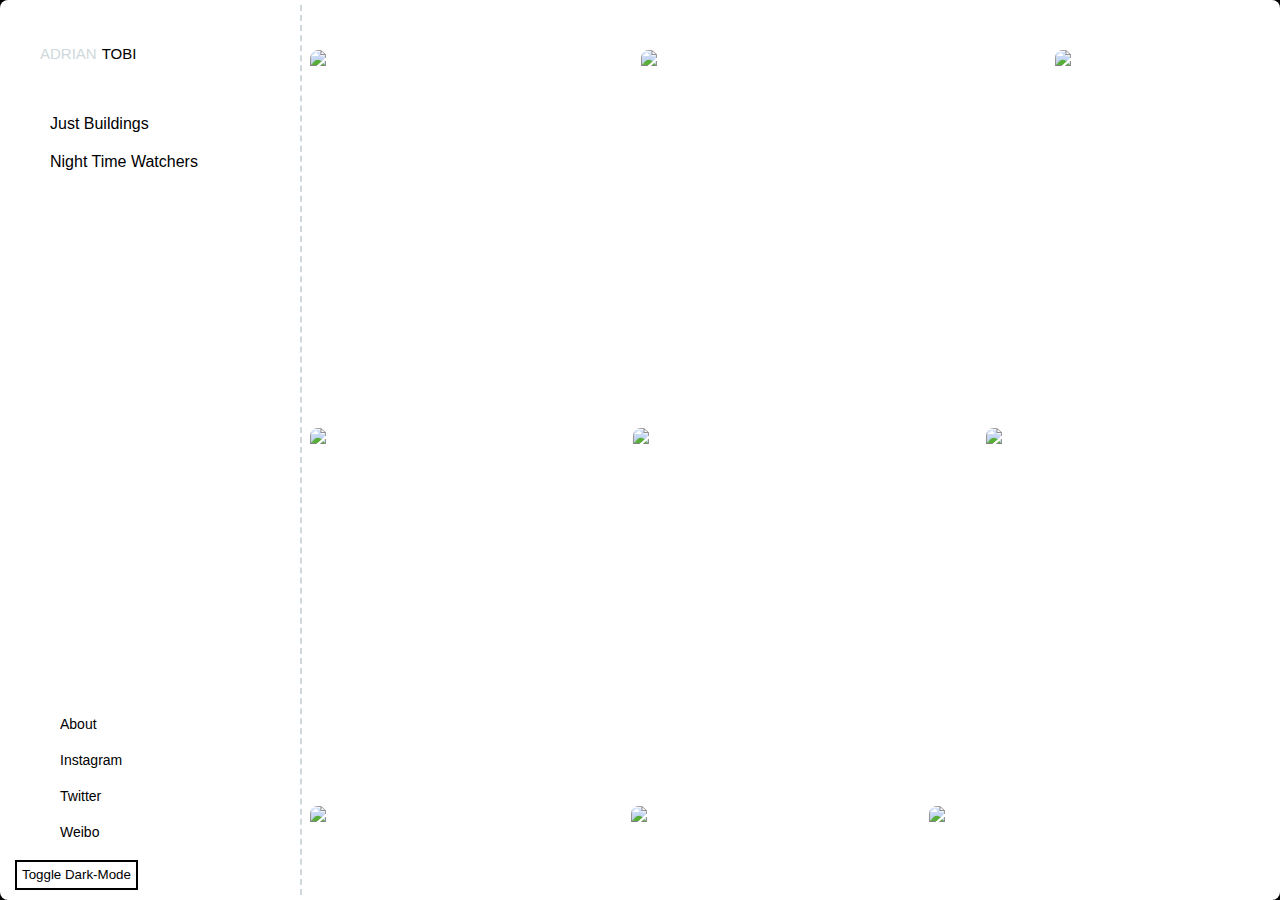
==== index.html @ da24af8d "Add files via upload" ====
<!DOCTYPE html>
<html>
    <head>
        <meta charset="utf-8">
        <meta http-equiv="X-UA-Compatible" content="IE=edge">
        <title></title>
        <meta name="description" content="">
        <meta name="viewport" content="width=device-width, initial-scale=1">
        <link rel="stylesheet" href="/css/base-styles.css">
        <link rel="icon" href="/images/adrianBrowserIcon.png">
        <script src="/js/dark-mode.js" async defer></script>
        <script src="/js/logo-anim.js" async defer></script>
        <script src="/js/toggles.js" async defer></script>
    </head>
    <body>        
        <div id="body-section">
            <div id="menu-section">
                <div id="logo" onclick="window.open('index.html', '_self')" onmouseover="changeToTd()" onmouseout="changeToTobi()">ADRIAN<div id="last-name">TOBI</div></div>
                <button id="btn-toggle">Toggle Dark-Mode</button>
                <div id="collections-section">
                  <a class="collection-option" href="collection1.html" onclick="mobileMenuGone()">Just Buildings</a>
                  <a class="collection-option" href="collection2.html" onclick="mobileMenuGone()">Night Time Watchers</a>
                </div>
                <div id="more-options-section">
                  <!--<a class="more-options-select" href="blog.html">Blog</a>-->
                  <a class="more-options-select" href="about.html" onclick="mobileMenuGone()">About</a>
                  <a class="more-options-select" href="https://instagram.com/adrian.td" target="_blank" onclick="mobileMenuGone()">Instagram</a>
                  <a class="more-options-select" href="https://twitter.com/adriantdoav" target="_blank" onclick="mobileMenuGone()">Twitter</a>
                  <a class="more-options-select" href="https://weibo.com/u/7696376222?ssl_rnd=1660044172.0373" target="_blank" onclick="mobileMenuGone()">Weibo</a>
                </div>
            </div>
            <div id="mobile-menu-section">
              <div id="logo-mobile" onclick="window.open('index.html', '_self'); mobileMenuGone()">ADRIAN<div id="last-name">TOBI</div></div>
              <div id="mobile-menu-toggle" onclick="toggle('menu-section')">Menu</div>
            </div>
            <div id="content-section" onscroll="mobileMenuGone()">
              <!-- Expanded image -->
                <img id="expanded-image" onclick="removeImage(); bodyOverflowYScroll(); showAllImages()">
                <ul id="gallery">
                    <li>
                      <img src="https://res.cloudinary.com/css-tricks/image/upload/f_auto,q_auto/v1568814785/photostream-photos/DSC05466_kwlv0n.jpg" alt="A Toyota Previa covered in graffiti" loading="lazy" onclick="myFunction(this); bodyOverflowYHidden(); removeAllImages();">
                    </li>
                    <li>
                      <img src="https://res.cloudinary.com/css-tricks/image/upload/f_auto,q_auto/v1568814785/photostream-photos/DSC05621_zgtcco.jpg" alt="Interesting living room light through a window" loading="lazy" onclick="myFunction(this); bodyOverflowYHidden(); removeAllImages();">
                    </li>
                    <li>
                      <img src="https://res.cloudinary.com/css-tricks/image/upload/f_auto,q_auto/v1568814785/photostream-photos/DSC05513_gfbiwi.jpg" alt="Sara on a red bike" loading="lazy" onclick="myFunction(this); bodyOverflowYHidden(); removeAllImages();">
                    </li>
                    <li>
                      <img src="https://res.cloudinary.com/css-tricks/image/upload/f_auto,q_auto/v1568814785/photostream-photos/DSC05588_nb0dma.jpg" alt="XOXO venue in between talks" loading="lazy" onclick="myFunction(this); bodyOverflowYHidden(); removeAllImages();">
                    </li>
                    <li>
                      <img src="https://res.cloudinary.com/css-tricks/image/upload/f_auto,q_auto/v1568814785/photostream-photos/DSC05459_ziuomy.jpg" alt="Trees lit by green light during dusk" loading="lazy" onclick="myFunction(this); bodyOverflowYHidden(); removeAllImages();">
                    </li>
                    <li>
                      <img src="https://res.cloudinary.com/css-tricks/image/upload/f_auto,q_auto/v1568814785/photostream-photos/DSC05586_oj8jfo.jpg" alt="Portrait of Justin Pervorse" loading="lazy" onclick="myFunction(this); bodyOverflowYHidden(); removeAllImages();">
                    </li>
                    <li>
                      <img src="https://res.cloudinary.com/css-tricks/image/upload/f_auto,q_auto/v1568814785/photostream-photos/DSC05465_dtkwef.jpg" alt="Empty bike racks outside a hotel" loading="lazy" onclick="myFunction(this); bodyOverflowYHidden(); removeAllImages();">
                    </li>
                    <li>
                      <img src="https://res.cloudinary.com/css-tricks/image/upload/f_auto,q_auto/v1568814785/photostream-photos/DSC05626_ytsf3j.jpg" alt="Heavy rain on an intersection" loading="lazy" onclick="myFunction(this); bodyOverflowYHidden(); removeAllImages();;">
                    </li>
                    <li>
                      <img src="https://res.cloudinary.com/css-tricks/image/upload/f_auto,q_auto/v1568814785/photostream-photos/DSC05449_l9kukz.jpg" alt="Payam Rajabi eating peanut chicken" loading="lazy" onclick="myFunction(this); bodyOverflowYHidden(); removeAllImages();">
                    </li>
                    <li>
                      <img src="https://res.cloudinary.com/css-tricks/image/upload/f_auto,q_auto/v1568814785/photostream-photos/DSC05544_aczrb9.jpg" alt="Portland skyline sunset" loading="lazy" onclick="myFunction(this); bodyOverflowYHidden(); removeAllImages();">
                    </li>
                    <li>
                      <img src="https://res.cloudinary.com/css-tricks/image/upload/f_auto,q_auto/v1568814785/photostream-photos/DSC05447_mvffor.jpg" alt="Interior at Nong's" loading="lazy" onclick="myFunction(this); bodyOverflowYHidden(); removeAllImages();">
                    </li>
                    <li>
                        <img src="https://res.cloudinary.com/css-tricks/image/upload/f_auto,q_auto/v1568814785/photostream-photos/DSC05466_kwlv0n.jpg" alt="A Toyota Previa covered in graffiti" loading="lazy" onclick="myFunction(this); bodyOverflowYHidden(); removeAllImages();">
                    </li>
                   
                    <li>
                      <img src="https://res.cloudinary.com/css-tricks/image/upload/f_auto,q_auto/v1568814785/photostream-photos/DSC05513_gfbiwi.jpg" alt="Sara on a red bike" loading="lazy" onclick="myFunction(this); bodyOverflowYHidden(); removeAllImages();">
                    </li>
                    <li>
                      <img src="https://res.cloudinary.com/css-tricks/image/upload/f_auto,q_auto/v1568814785/photostream-photos/DSC05588_nb0dma.jpg" alt="XOXO venue in between talks" loading="lazy" onclick="myFunction(this); bodyOverflowYHidden(); removeAllImages();">
                    </li>
                    <li>
                      <img src="https://res.cloudinary.com/css-tricks/image/upload/f_auto,q_auto/v1568814785/photostream-photos/DSC05459_ziuomy.jpg" alt="Trees lit by green light during dusk" loading="lazy" onclick="myFunction(this); bodyOverflowYHidden(); removeAllImages();">
                    </li>
                    <li>
                      <img src="https://res.cloudinary.com/css-tricks/image/upload/f_auto,q_auto/v1568814785/photostream-photos/DSC05586_oj8jfo.jpg" alt="Portrait of Justin Pervorse" loading="lazy" onclick="myFunction(this); bodyOverflowYHidden(); removeAllImages();">
                    </li>
                    
                    <li>
                      <img src="https://res.cloudinary.com/css-tricks/image/upload/f_auto,q_auto/v1568814785/photostream-photos/DSC05626_ytsf3j.jpg" alt="Heavy rain on an intersection" loading="lazy" onclick="myFunction(this); bodyOverflowYHidden(); removeAllImages();">
                    </li>
                    <li>
                      <img src="https://res.cloudinary.com/css-tricks/image/upload/f_auto,q_auto/v1568814785/photostream-photos/DSC05449_l9kukz.jpg" alt="Payam Rajabi eating peanut chicken" loading="lazy" onclick="myFunction(this); bodyOverflowYHidden(); removeAllImages();">
                    </li>
                    <li>
                      <img src="https://res.cloudinary.com/css-tricks/image/upload/f_auto,q_auto/v1568814785/photostream-photos/DSC05544_aczrb9.jpg" alt="Portland skyline sunset" loading="lazy" onclick="myFunction(this); bodyOverflowYHidden(); removeAllImages();">
                    </li>
                    <li>
                      <img src="https://res.cloudinary.com/css-tricks/image/upload/f_auto,q_auto/v1568814785/photostream-photos/DSC05447_mvffor.jpg" alt="Interior at Nong's" loading="lazy" onclick="myFunction(this); bodyOverflowYHidden(); removeAllImages();">
                    </li>
                    <li>
                        <img src="https://res.cloudinary.com/css-tricks/image/upload/f_auto,q_auto/v1568814785/photostream-photos/DSC05466_kwlv0n.jpg" alt="A Toyota Previa covered in graffiti" loading="lazy" onclick="myFunction(this); bodyOverflowYHidden(); removeAllImages();">
                    </li>
                    <li>
                      <img src="https://res.cloudinary.com/css-tricks/image/upload/f_auto,q_auto/v1568814785/photostream-photos/DSC05621_zgtcco.jpg" alt="Interesting living room light through a window" loading="lazy" onclick="myFunction(this); bodyOverflowYHidden(); removeAllImages();">
                    </li>
                    <li>
                      <img src="https://res.cloudinary.com/css-tricks/image/upload/f_auto,q_auto/v1568814785/photostream-photos/DSC05513_gfbiwi.jpg" alt="Sara on a red bike" loading="lazy" onclick="myFunction(this); bodyOverflowYHidden(); removeAllImages();">
                    </li>
                    <li>
                      <img src="https://res.cloudinary.com/css-tricks/image/upload/f_auto,q_auto/v1568814785/photostream-photos/DSC05588_nb0dma.jpg" alt="XOXO venue in between talks" loading="lazy" onclick="myFunction(this); bodyOverflowYHidden(); removeAllImages();">
                    </li>
                    <li>
                      <img src="https://res.cloudinary.com/css-tricks/image/upload/f_auto,q_auto/v1568814785/photostream-photos/DSC05459_ziuomy.jpg" alt="Trees lit by green light during dusk" loading="lazy" onclick="myFunction(this); bodyOverflowYHidden(); removeAllImages();">
                    </li>
                    <li>
                      <img src="https://res.cloudinary.com/css-tricks/image/upload/f_auto,q_auto/v1568814785/photostream-photos/DSC05586_oj8jfo.jpg" alt="Portrait of Justin Pervorse" loading="lazy" onclick="myFunction(this); bodyOverflowYHidden(); removeAllImages();">
                    </li>
                   
                    <li>
                      <img src="https://res.cloudinary.com/css-tricks/image/upload/f_auto,q_auto/v1568814785/photostream-photos/DSC05626_ytsf3j.jpg" alt="Heavy rain on an intersection" loading="lazy" onclick="myFunction(this); bodyOverflowYHidden(); removeAllImages();">
                    </li>
                    <li>
                      <img src="https://res.cloudinary.com/css-tricks/image/upload/f_auto,q_auto/v1568814785/photostream-photos/DSC05449_l9kukz.jpg" alt="Payam Rajabi eating peanut chicken" loading="lazy" onclick="myFunction(this); bodyOverflowYHidden(); removeAllImages();">
                    </li>
                    <li>
                      <img src="https://res.cloudinary.com/css-tricks/image/upload/f_auto,q_auto/v1568814785/photostream-photos/DSC05544_aczrb9.jpg" alt="Portland skyline sunset" loading="lazy" onclick="myFunction(this); bodyOverflowYHidden(); removeAllImages();">
                    </li>
                    <li>
                      <img src="https://res.cloudinary.com/css-tricks/image/upload/f_auto,q_auto/v1568814785/photostream-photos/DSC05447_mvffor.jpg" alt="Interior at Nong's" loading="lazy" onclick="myFunction(this); bodyOverflowYHidden(); removeAllImages();">
                    </li>
                    
                    <!--  Adding an empty <li> here so the final photo doesn't stretch like crazy. Try removing it and see what happens!  -->
                    <li></li>
                  </ul>
            </div>
        </div>
    </body>
</html>
---- css/base-styles.css ----
/*FONTS*/
@import url('https://fonts.cdnfonts.com/css/circular-std');
@import url('https://fonts.googleapis.com/css2?family=Source+Code+Pro:wght@200;300;500&display=swap');


body {
    --text-color: #fff;
    --body-color: #000;
    --bkg-color: #fff;
}
body.dark-theme {
    --text-color: #000;
    --body-color: #fff;
    --bkg-color: #000;
}

@media (prefers-color-scheme: dark) {
    /* defaults to dark theme */
    body {
        --text-color: #000;
        --body-color: #fff;
        --bkg-color: #000;
    }
    body.light-theme {
        --text-color: #fff;
        --body-color: #000;
        --bkg-color: #fff;
    }
}

* {
    color: var(--text-color);
    font-family: 'Circular Std', sans-serif;
    overflow: hidden;
    padding: 0;
    margin: 0;
    user-select: none;
    text-decoration: none;
}

body {
    background-color: var(--body-color);;
}

#body-section {
    height: 100vh;
    width: 100vw;
    background-color: var(--bkg-color);
    border-radius: 8px;
}

#content-section {
    background-color: transparent;
    display: flex;
    flex-wrap: wrap;
    overflow-x: hidden;
    overflow-y: scroll;
    border-radius: 8px;
    width: calc(100vw - 310px);
    margin-top: calc(55px - 100vh);
    height: calc(100vh - 60px);
    float: right;
}

#menu-section {
    background-color: transparent;
    display: flex;
    margin-top: 5px;
    width: 300px;
    height: calc(100vh - 10px);
    border-right: 2px dashed #CFD8DC;
}



#logo {
    background-color: transparent;
    display: flex;
    font-size: 15px;
    color: #CFD8DC;
    z-index: 1300;
    font-weight: 100;
    height: 15px;
    margin: 15px;
    margin-top: 40px;
    margin-left: 40px;
    cursor: pointer;
}

#last-name {
    background-color: transparent;
    color: var(--body-color);
    transition: all ease-in-out 0.3s;
    margin-left: 5px;
}

#btn-toggle {
    height: 30px;
    display: flex;
    position: fixed;
    align-self: end;
    margin-bottom: 5px;
    margin-left: 15px;
    cursor: pointer;
    color: var(--body-color);
    background-color: var(--bkg-color);
    border: 2px solid var(--body-color);
    padding: 5px;
}

ul {
    display: flex;
    background-color: transparent;
    flex-wrap: wrap;
}
  
li {
    display: flex;
    cursor: pointer;
    height: 40vh;
    background-color: transparent;
    flex-grow: 1;
    margin: 0 2vmin 2vmin 0;
}
  
li:last-child {
    flex-grow: 10;
}
  
img {
    max-height: 100%;
    min-width: 100%;
    background-color: transparent;
    object-fit: cover;
    vertical-align: bottom;
    border-radius: 8px;
}
  
  
@media (max-aspect-ratio: 1/1) {
    li {
      height: 30vh;
    }
}
  

@media (max-height: 480px) {
    li {
      height: 80vh;
    }
}

@media (max-aspect-ratio: 1/1) and (max-width: 480px) {
    ul {
      flex-direction: row;
    }
  
    li {
      height: auto;
      width: 100%;
    }
    img {
      width: 100%;
      max-height: 75vh;
      min-width: 0;
    }
}

#collections-section {
    background-color: transparent;
    display: flex;
    flex-wrap: wrap;
    flex-direction: column;
    position: absolute;
    margin-top: 100px;
    margin-left: 40px;
}

.collection-option {
    color: var(--body-color);
    padding: 10px;
    cursor: pointer;
}

.collection-option:hover {
    color: #CFD8DC;
}

#more-options-section {
    background-color: transparent;
    display: flex;
    flex-wrap: wrap;
    justify-content: flex-end;
    flex-direction: column;
    margin-bottom: 50px;
}

.more-options-select {
    color: var(--body-color);
    padding: 10px;
    font-size: 14px;
    cursor: pointer;
}

.more-options-select:hover {
    color: #CFD8DC;
}

.active {
    color: #CFD8DC;
}

#mobile-menu-section {
    background-color: var(--bkg-color);
    margin-top: -5px;
    border-radius: 8px;
    display: flex;
}

#mobile-menu-toggle {
    display: flex;
    color: var(--body-color);
    float: right;
    justify-content: flex-end;
    margin-top: 20px;
    margin-left: auto;
    margin-right: 40px;
}

#about-me-image {
    width: 100%;
    min-width: 0;
    max-width: 420px;
    height: 100%;
    min-height: 0px;
    max-height: 540px;
}

h1, p {
    color: var(--body-color);
    flex-wrap: wrap;
}

p {
    font-size: 14px;
}

#expanded-image {
    min-width: 0px;
    max-width: 100%;
    display: flex;
    margin: auto;
    cursor: pointer;
}

@media(max-width: 800px) {
    #menu-section {
        display: none;
    }

    #content-section {
        margin-top: 0px;
        width: calc(100vw - 40px);
        margin-right: 10px;
    }

    #logo-mobile {
        background-color: transparent;
        display: flex;
        font-size: 15px;
        color: #CFD8DC;
        font-weight: 100;
        height: 15px;
        margin: 15px;
        margin-top: 20px;
        margin-left: 40px;
        cursor: pointer;
    }

    #logo {
        display: none;
    }

    #menu-section {
        background-color: #a3a3a3;
        display: flex;
        flex-wrap: wrap;
        justify-content: center;
        width: 100vw;
        border: none;
        margin-top: 0px;
        height: 400px;
    }

    #collections-section {
        display: flex;
        align-items: center;
        margin-top: 50px;
        margin-left: 0px;
    }

    #more-options-section {
        margin-left: 0px;
        display: flex;
        margin-bottom: 100px;
        align-items: center;
    }

    .more-options-select, .collection-option, #btn-toggle  {
        font-size: 18px;
        color: #e2e2e2;
    }

    #btn-toggle {
        background-color: transparent;
        margin-left: 0px;
        margin-bottom: 70px;
        border: none;
    }

    .active {
        color: #fff;
    }

    ul {
        pointer-events: none;
    }

    #content-section {
        overflow-y: scroll;
    }

    #about-me-image {
        width: 420px;
    }

    #about-me-image {
        display: flex;
        text-align: center;
        margin-left: auto;
        margin-right: auto;
    }

    .about-me {
        display: flex;
        position: absolute;
        margin-left: 25px;
    }

    #expanded-image {
        display: none !important;
    }

    #gallery {
        display: flex !important;
    }
}

@media(min-width: 801px) {
    #menu-section {
        display: flex !important;
    }

    #mobile-menu-section {
        display: none;
    }

    #more-options-section {
        background-color: transparent;
        display: flex;
        flex-wrap: wrap;
        position: absolute;
        flex-direction: column;
        bottom: 0px;
        left: 50px
    }

    #about-me-info {
        margin-left: 40px;
    }
}

*::-webkit-scrollbar {
    width: 10px;               /* width of the entire scrollbar */
  }
  
*::-webkit-scrollbar-track {
    background: var(--bkg-color);        /* color of the tracking area */
}
  
*::-webkit-scrollbar-thumb {
    background-color: #CFD8DC;    /* color of the scroll thumb */
    border-radius: 25px;       /* roundness of the scroll thumb */
    border: 3px solid var(--bkg-color);  /* creates padding around scroll thumb */
}
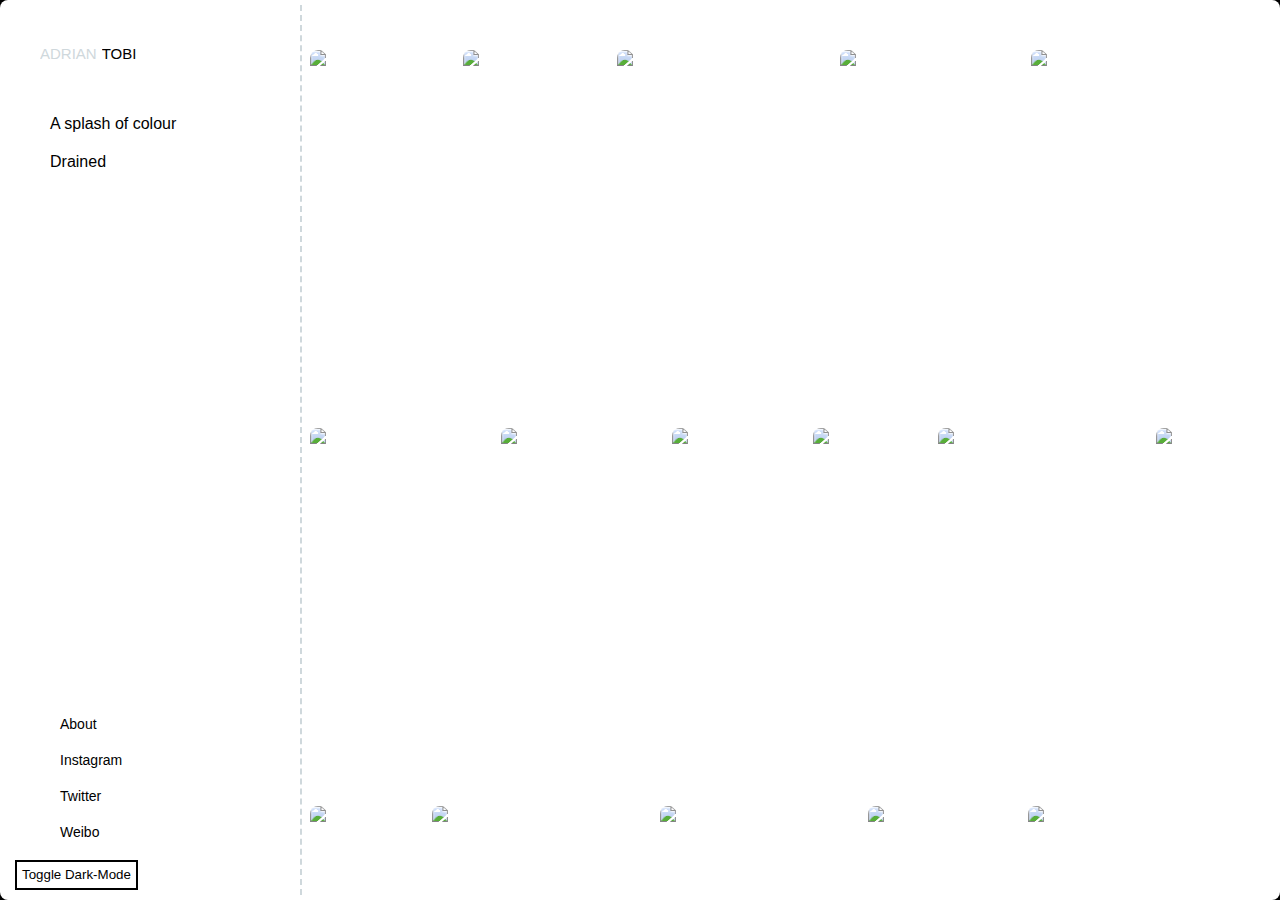
==== commit 7c261440: "Update index.html" ====
--- a/index.html
+++ b/index.html
@@ -3,7 +3,7 @@
     <head>
         <meta charset="utf-8">
         <meta http-equiv="X-UA-Compatible" content="IE=edge">
-        <title></title>
+        <title>Adrian Tobi</title>
         <meta name="description" content="">
         <meta name="viewport" content="width=device-width, initial-scale=1">
         <link rel="stylesheet" href="/css/base-styles.css">
@@ -18,8 +18,8 @@
                 <div id="logo" onclick="window.open('index.html', '_self')" onmouseover="changeToTd()" onmouseout="changeToTobi()">ADRIAN<div id="last-name">TOBI</div></div>
                 <button id="btn-toggle">Toggle Dark-Mode</button>
                 <div id="collections-section">
-                  <a class="collection-option" href="collection1.html" onclick="mobileMenuGone()">Just Buildings</a>
-                  <a class="collection-option" href="collection2.html" onclick="mobileMenuGone()">Night Time Watchers</a>
+                  <a class="collection-option" href="collection1.html" onclick="mobileMenuGone()">A splash of colour</a>
+                  <a class="collection-option" href="collection2.html" onclick="mobileMenuGone()">Drained</a>
                 </div>
                 <div id="more-options-section">
                   <!--<a class="more-options-select" href="blog.html">Blog</a>-->
@@ -37,104 +37,59 @@
               <!-- Expanded image -->
                 <img id="expanded-image" onclick="removeImage(); bodyOverflowYScroll(); showAllImages()">
                 <ul id="gallery">
-                    <li>
-                      <img src="https://res.cloudinary.com/css-tricks/image/upload/f_auto,q_auto/v1568814785/photostream-photos/DSC05466_kwlv0n.jpg" alt="A Toyota Previa covered in graffiti" loading="lazy" onclick="myFunction(this); bodyOverflowYHidden(); removeAllImages();">
-                    </li>
-                    <li>
-                      <img src="https://res.cloudinary.com/css-tricks/image/upload/f_auto,q_auto/v1568814785/photostream-photos/DSC05621_zgtcco.jpg" alt="Interesting living room light through a window" loading="lazy" onclick="myFunction(this); bodyOverflowYHidden(); removeAllImages();">
-                    </li>
-                    <li>
-                      <img src="https://res.cloudinary.com/css-tricks/image/upload/f_auto,q_auto/v1568814785/photostream-photos/DSC05513_gfbiwi.jpg" alt="Sara on a red bike" loading="lazy" onclick="myFunction(this); bodyOverflowYHidden(); removeAllImages();">
-                    </li>
-                    <li>
-                      <img src="https://res.cloudinary.com/css-tricks/image/upload/f_auto,q_auto/v1568814785/photostream-photos/DSC05588_nb0dma.jpg" alt="XOXO venue in between talks" loading="lazy" onclick="myFunction(this); bodyOverflowYHidden(); removeAllImages();">
-                    </li>
-                    <li>
-                      <img src="https://res.cloudinary.com/css-tricks/image/upload/f_auto,q_auto/v1568814785/photostream-photos/DSC05459_ziuomy.jpg" alt="Trees lit by green light during dusk" loading="lazy" onclick="myFunction(this); bodyOverflowYHidden(); removeAllImages();">
-                    </li>
-                    <li>
-                      <img src="https://res.cloudinary.com/css-tricks/image/upload/f_auto,q_auto/v1568814785/photostream-photos/DSC05586_oj8jfo.jpg" alt="Portrait of Justin Pervorse" loading="lazy" onclick="myFunction(this); bodyOverflowYHidden(); removeAllImages();">
-                    </li>
-                    <li>
-                      <img src="https://res.cloudinary.com/css-tricks/image/upload/f_auto,q_auto/v1568814785/photostream-photos/DSC05465_dtkwef.jpg" alt="Empty bike racks outside a hotel" loading="lazy" onclick="myFunction(this); bodyOverflowYHidden(); removeAllImages();">
-                    </li>
-                    <li>
-                      <img src="https://res.cloudinary.com/css-tricks/image/upload/f_auto,q_auto/v1568814785/photostream-photos/DSC05626_ytsf3j.jpg" alt="Heavy rain on an intersection" loading="lazy" onclick="myFunction(this); bodyOverflowYHidden(); removeAllImages();;">
-                    </li>
-                    <li>
-                      <img src="https://res.cloudinary.com/css-tricks/image/upload/f_auto,q_auto/v1568814785/photostream-photos/DSC05449_l9kukz.jpg" alt="Payam Rajabi eating peanut chicken" loading="lazy" onclick="myFunction(this); bodyOverflowYHidden(); removeAllImages();">
-                    </li>
-                    <li>
-                      <img src="https://res.cloudinary.com/css-tricks/image/upload/f_auto,q_auto/v1568814785/photostream-photos/DSC05544_aczrb9.jpg" alt="Portland skyline sunset" loading="lazy" onclick="myFunction(this); bodyOverflowYHidden(); removeAllImages();">
-                    </li>
-                    <li>
-                      <img src="https://res.cloudinary.com/css-tricks/image/upload/f_auto,q_auto/v1568814785/photostream-photos/DSC05447_mvffor.jpg" alt="Interior at Nong's" loading="lazy" onclick="myFunction(this); bodyOverflowYHidden(); removeAllImages();">
-                    </li>
-                    <li>
-                        <img src="https://res.cloudinary.com/css-tricks/image/upload/f_auto,q_auto/v1568814785/photostream-photos/DSC05466_kwlv0n.jpg" alt="A Toyota Previa covered in graffiti" loading="lazy" onclick="myFunction(this); bodyOverflowYHidden(); removeAllImages();">
-                    </li>
-                   
-                    <li>
-                      <img src="https://res.cloudinary.com/css-tricks/image/upload/f_auto,q_auto/v1568814785/photostream-photos/DSC05513_gfbiwi.jpg" alt="Sara on a red bike" loading="lazy" onclick="myFunction(this); bodyOverflowYHidden(); removeAllImages();">
-                    </li>
-                    <li>
-                      <img src="https://res.cloudinary.com/css-tricks/image/upload/f_auto,q_auto/v1568814785/photostream-photos/DSC05588_nb0dma.jpg" alt="XOXO venue in between talks" loading="lazy" onclick="myFunction(this); bodyOverflowYHidden(); removeAllImages();">
-                    </li>
-                    <li>
-                      <img src="https://res.cloudinary.com/css-tricks/image/upload/f_auto,q_auto/v1568814785/photostream-photos/DSC05459_ziuomy.jpg" alt="Trees lit by green light during dusk" loading="lazy" onclick="myFunction(this); bodyOverflowYHidden(); removeAllImages();">
-                    </li>
-                    <li>
-                      <img src="https://res.cloudinary.com/css-tricks/image/upload/f_auto,q_auto/v1568814785/photostream-photos/DSC05586_oj8jfo.jpg" alt="Portrait of Justin Pervorse" loading="lazy" onclick="myFunction(this); bodyOverflowYHidden(); removeAllImages();">
-                    </li>
+                  <li>
+                    <img src="https://lh3.googleusercontent.com/5dvG8f8uhZNACfNzpKTWVPlw7oFZrbcLxAe44Kiqc7U_ORZlhFSVEQP-Rx5XP0a-G0WoJYivoVFNLKozPeeQVMSH5A0hXCHggEL0bFo4TYTpS_iM0ZRnpk2badxNmJdAQvehw7nwOA=w2400" alt="McFlurry Ollie" loading="lazy" onclick="myFunction(this); bodyOverflowYHidden(); removeAllImages();">
+                  </li>
+                  <li>
+                    <img src="https://lh3.googleusercontent.com/g1SSCTW2NFSxUDRmGBBxt8bIaj-xj-_4rgKJwBUSMmFP7nEMZ0_Rf8GFL4lJtoON41_PhOoPnskWPvxafwz7iUtZUnBtR29Pq_S9C8ojMdJcXqjLqWfBwHvI-CspmAj8uCm0nQwDpA=w2400" alt="Rainbow Park" loading="lazy" onclick="myFunction(this); bodyOverflowYHidden(); removeAllImages();">
+                  </li>
+                  <li>
+                    <img src="https://lh3.googleusercontent.com/fpyJZfKflZhiHIo_jLd822mTNeX2Ur2unSeiBajLd902D7fWit6cCwjtHzISogct8Nfc0USDPBgE6zYB-zLO0FCGBVgCXCF4poKPfn8v_ghWkAv5a4fznx_y2V4QyOmmYWN8PkYwMQ=w2400" alt="Blurry House and Lamp" loading="lazy" onclick="myFunction(this); bodyOverflowYHidden(); removeAllImages();">
+                  </li>
+                  <li>
+                    <img src="https://lh3.googleusercontent.com/72TiRCr28tKBDjAljd7sEthvuh-AgBfjYRxnC-P8Zs32f6SYvlss9v8uGGAwb6vfhSywp5_nyifCEY-CiG37lfajCGP817UfVPu5xmBBiM0eVPmK7YZHRiS7pBlJ1onm6jsjdTwcNg=w2400" alt="Hard Hat on Phone" loading="lazy" onclick="myFunction(this); bodyOverflowYHidden(); removeAllImages();">
+                  </li>
+                  <li>
+                    <img src="https://lh3.googleusercontent.com/bNYH-y7cGzFISCtIqhnocX0RxdcLa82yUeVOr034wCiwiRPRxu6SJSvn_FwbYKlTV6_bMfOxYku51FSezceHb1qDZsBWvlbaJDNeWIamhNoAUB_u53VBUOXkyQwoPYsxBcUXgZgeBA=w2400" alt="Three Friends Contemplate" loading="lazy" onclick="myFunction(this); bodyOverflowYHidden(); removeAllImages();">
+                  </li>
+                  <li>
+                    <img src="https://lh3.googleusercontent.com/brZL3GiuAQFLhNPf1z5LyUu4lzM7OJojrYINE1omNOUTlSVZWhWg42wdCTrzcl8-0u98B5oB8auVo1-WTKYl_UN263eAywTN4G6-XHASvbyCg6Fo2OdiRLyOXYyk2SP3IeHpyOh2Fg=w2400" alt="Actually Yellow Bins" loading="lazy" onclick="myFunction(this); bodyOverflowYHidden(); removeAllImages();">
+                  </li>
+                  <li>
+                    <img src="https://lh3.googleusercontent.com/Tozlt3jBPiAab-Vrf_FAH-9apNGrEDtnGHy0DVjKL18PeWpw8zxfOXcti1DmK2TpNdV4_PMlFggbsw5keOpgJ3LcfUMCUfbLj0EyMzyppaguAbdz5zDv7TB7Hj0yNO26sfLYL408_g=w2400" alt="Motion Blur Bush" loading="lazy" onclick="myFunction(this); bodyOverflowYHidden(); removeAllImages();">
+                  </li>
+                  <li>
+                    <img src="https://lh3.googleusercontent.com/gMvAs9kLXJIlUKDcE7NrRJIBBAFUYt_mXj6E3SuWMesv0oNn1I84CfDDsUXEy9_ikpu9970cLFzenOqHfONNyUfKScvBiC3k69hisSVvfgNilY_KJC6aZukDgn331qbxhdoXEiTblw=w2400" alt="Danger Door" loading="lazy" onclick="myFunction(this); bodyOverflowYHidden(); removeAllImages();">
+                  </li>
+                  <li>
+                    <img src="https://lh3.googleusercontent.com/XV_SLs9IUx1qV47y9rXTml-u3BF8WgCDGXNWWqNhDGwHf8UeqKPXCTLTyvD-mTth0WCWAG-g4imzxfguxQjLKaBSDId-yitkPEFe0fSBVN75ORLE1omBs0nV5SPXtRNgu044rlAKHQ=w2400" alt="Weird Uno" loading="lazy" onclick="myFunction(this); bodyOverflowYHidden(); removeAllImages();">
+                  </li>
+                  <li>
+                    <img src="https://lh3.googleusercontent.com/9Prj7MCg31wmcF5Q_IxcnpFmxP7KcR1ErMeJ8H9j9i0qxthEO7Fzs2k4yx8jE0-lV_f66abP7RjfFzB8QKbo8xOAsQ2i_d8zC19NVwaTOC5RAAtZeA_Tvf-VK3xIhPiA_69yG9ZGqw=w2400" alt="Library Black and White" loading="lazy" onclick="myFunction(this); bodyOverflowYHidden(); removeAllImages();">
+                  </li>
+                  <li>
+                    <img src="https://lh3.googleusercontent.com/7sLsnmMYpAY4QKYxym_U5L8TQ5ZFsleXbyYLdvwBtNPVhHStlu9uggvp8ezcePT7sv6IUeBeJ8kS1dIbd2hRIHNkqrozwjNBHjyb93XvnpFT9Oy8cfwfez4_KilfDNOf9D4eXMIAjA=w2400" alt="Gone Man" loading="lazy" onclick="myFunction(this); bodyOverflowYHidden(); removeAllImages();;">
+                  </li>
+                  <li>
+                    <img src="https://lh3.googleusercontent.com/jP3FyDrTiK1C5QZsbP8fTtdEZKalqIuKgKzOltoTIi78qgGOlKxAr6nNE-v7gvTYpmMec57wk8eBZ1vLrjUIh-7pASL7GP4FuwaJdTUNPWWXUUKmC7KeOq0tiYCl-lVDRTFFG3Tr7g=w2400" alt="Sara Decks" loading="lazy" onclick="myFunction(this); bodyOverflowYHidden(); removeAllImages();">
+                  </li>
+                  <li>
+                    <img src="https://lh3.googleusercontent.com/fSRGogdafCm_q8ql1qrKcd-AioSJHTplIdc49iApN8sU6VnIIeGPv08bWcaDoIachYZoObAymLIWLuVAHqIsFhu-yBbDMNA0Rv2PsmOi0k6boyzFr7hNSfKTLhgq-3F_rs9X9C34yw=w2400" alt="Children's Glasses at Park" loading="lazy" onclick="myFunction(this); bodyOverflowYHidden(); removeAllImages();">
+                  </li>
+                  <li>
+                    <img src="https://lh3.googleusercontent.com/m8pTcMNaAoMR1Li2TwIMHg-SvE1gbhJ5n11Mjiugrj0Ogiq-3PucuJQcEBxgAY5dM0b1Uph3Xb4kePX0hzTeTAcLvVfP17wW38UXQ6-9CRUdtIhcDgjx-qcKlYnXJE30yYxXwMlKaw=w2400" alt="Cars Parked by Houses" loading="lazy" onclick="myFunction(this); bodyOverflowYHidden(); removeAllImages();;">
+                  </li>
+                  <li>
+                    <img src="https://lh3.googleusercontent.com/5AvIuNrRS587ZuKoscwgrRZx5bv4rIZEtBpbjGq4NavAl2058NoWPmSKJXbjlaXshR-dPTu1F6wj-Z6ynw77YlDk6m7Yt7xjm2YwLDV2Z2GttlVDE371NVTXBuKxoIbfcT6Cc-5SaQ=w2400" alt="Lone on a Bench" loading="lazy" onclick="myFunction(this); bodyOverflowYHidden(); removeAllImages();">
+                  </li>
+                  <li>
+                      <img src="https://lh3.googleusercontent.com/VPwoYxjO1qRU7afZGpkTx1py9alMVMgas0KK_ChBbeM-4l8uaEf6EuW2CMMTlB6m8kxttmNwgKw1s1ABlO0LpHMJ0hKwnIsdUMecA3OxqMUUgGKBSP6hVB1wIpwgLe_-_zw9FxiZ-A=w2400" alt="The curved building" loading="lazy" onclick="myFunction(this); bodyOverflowYHidden(); removeAllImages();">
+                  </li>
                     
-                    <li>
-                      <img src="https://res.cloudinary.com/css-tricks/image/upload/f_auto,q_auto/v1568814785/photostream-photos/DSC05626_ytsf3j.jpg" alt="Heavy rain on an intersection" loading="lazy" onclick="myFunction(this); bodyOverflowYHidden(); removeAllImages();">
-                    </li>
-                    <li>
-                      <img src="https://res.cloudinary.com/css-tricks/image/upload/f_auto,q_auto/v1568814785/photostream-photos/DSC05449_l9kukz.jpg" alt="Payam Rajabi eating peanut chicken" loading="lazy" onclick="myFunction(this); bodyOverflowYHidden(); removeAllImages();">
-                    </li>
-                    <li>
-                      <img src="https://res.cloudinary.com/css-tricks/image/upload/f_auto,q_auto/v1568814785/photostream-photos/DSC05544_aczrb9.jpg" alt="Portland skyline sunset" loading="lazy" onclick="myFunction(this); bodyOverflowYHidden(); removeAllImages();">
-                    </li>
-                    <li>
-                      <img src="https://res.cloudinary.com/css-tricks/image/upload/f_auto,q_auto/v1568814785/photostream-photos/DSC05447_mvffor.jpg" alt="Interior at Nong's" loading="lazy" onclick="myFunction(this); bodyOverflowYHidden(); removeAllImages();">
-                    </li>
-                    <li>
-                        <img src="https://res.cloudinary.com/css-tricks/image/upload/f_auto,q_auto/v1568814785/photostream-photos/DSC05466_kwlv0n.jpg" alt="A Toyota Previa covered in graffiti" loading="lazy" onclick="myFunction(this); bodyOverflowYHidden(); removeAllImages();">
-                    </li>
-                    <li>
-                      <img src="https://res.cloudinary.com/css-tricks/image/upload/f_auto,q_auto/v1568814785/photostream-photos/DSC05621_zgtcco.jpg" alt="Interesting living room light through a window" loading="lazy" onclick="myFunction(this); bodyOverflowYHidden(); removeAllImages();">
-                    </li>
-                    <li>
-                      <img src="https://res.cloudinary.com/css-tricks/image/upload/f_auto,q_auto/v1568814785/photostream-photos/DSC05513_gfbiwi.jpg" alt="Sara on a red bike" loading="lazy" onclick="myFunction(this); bodyOverflowYHidden(); removeAllImages();">
-                    </li>
-                    <li>
-                      <img src="https://res.cloudinary.com/css-tricks/image/upload/f_auto,q_auto/v1568814785/photostream-photos/DSC05588_nb0dma.jpg" alt="XOXO venue in between talks" loading="lazy" onclick="myFunction(this); bodyOverflowYHidden(); removeAllImages();">
-                    </li>
-                    <li>
-                      <img src="https://res.cloudinary.com/css-tricks/image/upload/f_auto,q_auto/v1568814785/photostream-photos/DSC05459_ziuomy.jpg" alt="Trees lit by green light during dusk" loading="lazy" onclick="myFunction(this); bodyOverflowYHidden(); removeAllImages();">
-                    </li>
-                    <li>
-                      <img src="https://res.cloudinary.com/css-tricks/image/upload/f_auto,q_auto/v1568814785/photostream-photos/DSC05586_oj8jfo.jpg" alt="Portrait of Justin Pervorse" loading="lazy" onclick="myFunction(this); bodyOverflowYHidden(); removeAllImages();">
-                    </li>
-                   
-                    <li>
-                      <img src="https://res.cloudinary.com/css-tricks/image/upload/f_auto,q_auto/v1568814785/photostream-photos/DSC05626_ytsf3j.jpg" alt="Heavy rain on an intersection" loading="lazy" onclick="myFunction(this); bodyOverflowYHidden(); removeAllImages();">
-                    </li>
-                    <li>
-                      <img src="https://res.cloudinary.com/css-tricks/image/upload/f_auto,q_auto/v1568814785/photostream-photos/DSC05449_l9kukz.jpg" alt="Payam Rajabi eating peanut chicken" loading="lazy" onclick="myFunction(this); bodyOverflowYHidden(); removeAllImages();">
-                    </li>
-                    <li>
-                      <img src="https://res.cloudinary.com/css-tricks/image/upload/f_auto,q_auto/v1568814785/photostream-photos/DSC05544_aczrb9.jpg" alt="Portland skyline sunset" loading="lazy" onclick="myFunction(this); bodyOverflowYHidden(); removeAllImages();">
-                    </li>
-                    <li>
-                      <img src="https://res.cloudinary.com/css-tricks/image/upload/f_auto,q_auto/v1568814785/photostream-photos/DSC05447_mvffor.jpg" alt="Interior at Nong's" loading="lazy" onclick="myFunction(this); bodyOverflowYHidden(); removeAllImages();">
-                    </li>
-                    
-                    <!--  Adding an empty <li> here so the final photo doesn't stretch like crazy. Try removing it and see what happens!  -->
-                    <li></li>
-                  </ul>
+                  <!--  Adding an empty <li> here so the final photo doesn't stretch like crazy. Try removing it and see what happens!  -->
+                  <li></li>
+                </ul>
             </div>
         </div>
     </body>
-</html>+</html>
